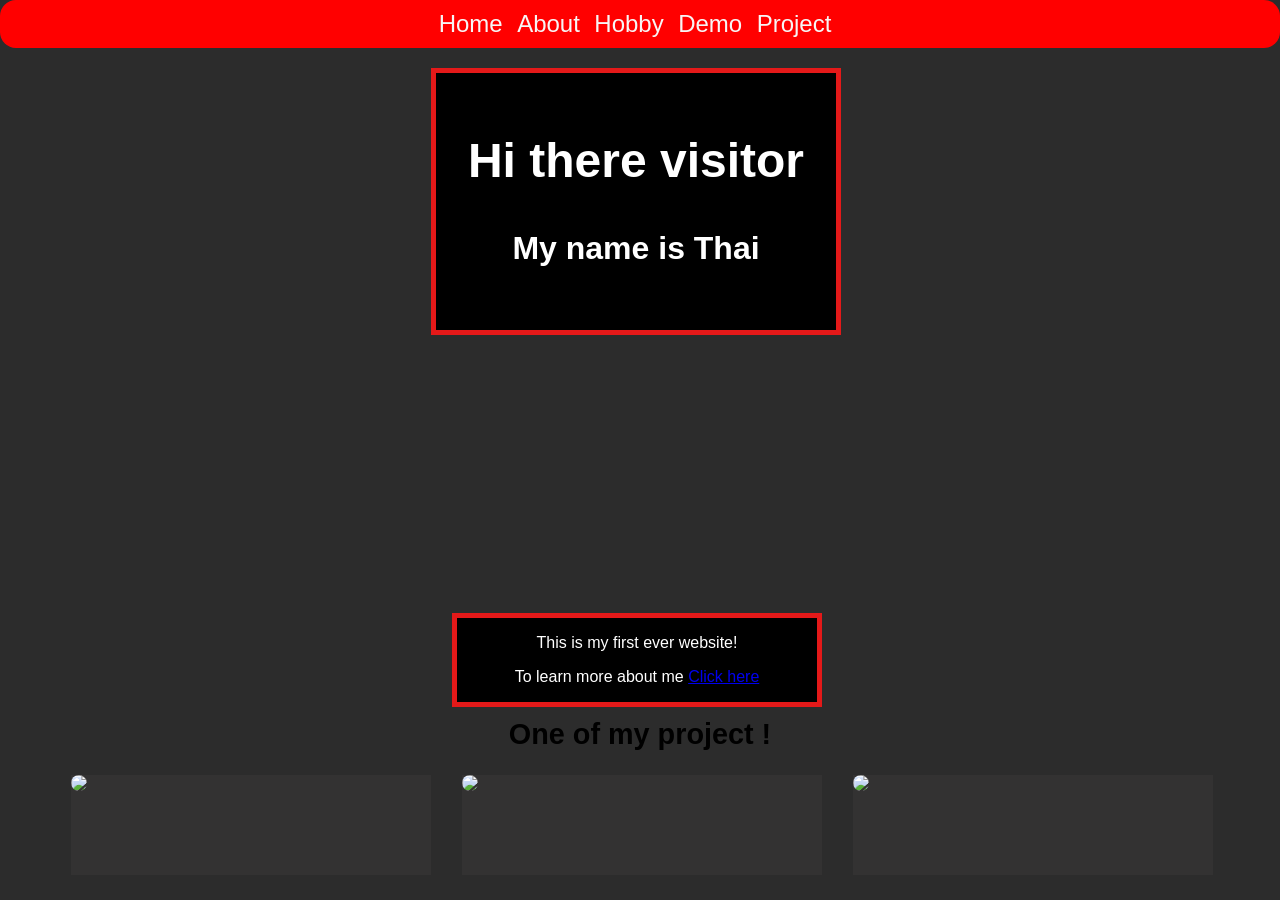
==== index.html @ 5a7c82f3 "Add files via upload" ====
<!DOCTYPE html>


<html>
    <head>
      <meta charset="UTF-8">
    <meta name="viewport" content="width=device-width, initial-scale=1.0">
    <title>Document</title>

    <link rel="stylesheet" href="style.css">
</head>
<body>
  <header>
    <nav>
<a href="/" title="Home">Home</a>  
<a href="/About.html">About</a>
<a href="/Hobby.html">Hobby</a>
<a href="/Demo.html">Demo</a>
<a href="/Project.html">Project</a>
    </nav>
</header>
<div class="container">
 <section class="about">
    <div class="text-about-home">
        <h1>Hi there visitor</h1>
     <h4>My name is Thai</h4>
    </div>
 </section>
 <section>
    <div class="quick-intro">
        <p>This is my first ever website!</p>
        
        <p>To learn more about me <a href="/About.html">Click here</a></p>
    </div>
</section>
<section class="prj-shortcut">
    <div class="project-text">
        <H1>One of my project !</H1>
    </div>
</section>
<section class="project">
    <div class="img-project">
       <a href="Project.html"><img src="/images/prj-1.jpg"></a>
    </div>
     <div class="img-project">
        <a href="Project.html"><img src="/images/prj-2.jpg"></a>
    </div>
     <div class="img-project">
        <a href="Project.html"><img src="/images/prj-3.jpg"></a>
    </div>
</section>

</div>
   

</body>
</html>
---- style.css ----
body {
    background-color: rgb(44, 44, 44);
    font-family: Arial, Helvetica, sans-serif;
    margin: 0;
    padding: 0;
}
nav {background: #ff0000;
     padding: 10px;
      border-radius: 16px;
      text-align: center;
      margin-bottom: 20px;
    }
nav a{
    margin: 0 10px 10px 0;
    padding-bottom: 10px;
    color: #f8f5f5;
    text-decoration: none;
    font-size: x-large;
}
nav a:hover{color: aqua; text-decoration: solid;}
.container{max-width: 1200px; margin-left: auto;margin-right: auto;}
.about, .hobby{min-height: 500px;}
.box{
    height: 50px;
    width: 200px;
    color: #a19f9f;
}
.about .img-about-home{width: 30%; float: left;}
.about .img-about-home img {width: 100%;}
.about .text-about-home {width: 30%;float: left;margin-left: 391px; border: 5px solid #e41919; background-color: #000000; padding: 20px;text-align: center;font-size: xx-large;color: white;}
.project .img-project{width: 30%;margin-left: 31px;background: #333232;min-height: 100px;float: left;}
.project .img-project img{width: 100%;border-radius: 10px;}
.quick-intro {
    text-align: center;
    width: 30%;
    margin-top: 45px;
    float: left;
    margin-left: 412px;
    border: 5px solid #e41919;
    color: white;
    background-color: #000000;
}
.prj-shortcut .project-text{
    text-align: center;
    font-size: larger;
    margin-top: 150px;
}
.about .introducing{
    width: 30%;
    float:left;
    border:  5px solid #e41919 ;
    margin-left: 642px;
    background-color: #000000;
    padding: 20px;
    text-align: center;
    color: white;
    font-size: larger;
}
.main-text{
    color: white;
    text-align: center;
    font-size: x-large;
}
.section-box{clear:both;float: left; margin-bottom: 20px;}

.prj-1{
    width: 60%;
    margin-left: 50px;
    border: 5px solid #e41919;
    background-color: #000000;
    color: white;
    font-size: large;
    float: left;
    text-align: center;
   
}
.text-img-1{
  display: none;  
  top:0px;
  bottom: 0px;
  background-color: rgba(58, 54, 54, 0.288);
    width: 100%;
    height: 100%;
}

.img-1, .img-2{
    width: 30%;
    border:5px solid #e41919;
    margin-left: 10px;
    float: left;
    border-radius: 10px;
}
.img-3{
    width: 30%;
    border: 5px solid #e41919;
    margin-left: 10px;
    float: left;
    border-radius: 10px;
}
.img-1 img, .img-2 img{
    width: 100%;

}
.img-3 img{
    width: 100%;
}
.prj-2{
    width: 60%;
    margin-left: 50px;
    border: 5px solid #e41919;
    background-color: #000000;
    color: white;
    font-size: large;
    float: left;
    text-align: center;
}
.prj-3{
    width: 60%;
    margin-left: 50px;
    border: 5px solid #e41919;
    background-color: #000000;
    color: white;
    float: left;
    font-size: large;
    text-align: center;
}
.Hobby{
    clear: both;
    float: left;
    margin-bottom: 20px;
}
.text-Hobby-1{
    display: none;
    position: absolute;
    top: 0px;
    bottom: 0px;
    background-color: #e41919b6;
    width: 100%;
    height: 100%;
}
.Hobby-1:hover .text-Hobby-1{
    display: block;
}
.text-Hobby-1 p {
    color: black;
    text-align: center;
}
.text-Hobby-1 h1{
    text-align: center;
}

.Hobby-1{
    width: 30%;
    border: 5px solid #e41919;
    margin-left: 420px;
    float: left;
    border-radius: 10px;
    position: relative;
}
.Hobby-1 img{
    width: 100%;
}
.text-Hobby-2{
    display: none;
    position: absolute;
    top: 0px;
    bottom: 0px;
    background-color: #e41919b6;
    width: 100%;
    height: 100%;
}
.Hobby-2:hover .text-Hobby-2{
    display: block;
}
.text-Hobby-2 p{
    text-align: center;
    color: black;
}
.text-Hobby-2 h1{
    text-align: center;
}
.Hobby-2{
    width: 30%;
    border: 5px solid #e41919;
    margin-left: 420px;
    float: left;
    border-radius: 10px;
    position: relative;
}
.Hobby-2 img{
    width: 100%;
}
.text-Hobby-3{
    display: none;
    position: absolute;
    top: 0px;
    bottom: 0px;
    background-color: #e41919b6;
    width: 100%;
    height: 100%;
}
.Hobby-3:hover .text-Hobby-3{
    display: block;
}
.text-Hobby-3 p{
    text-align: center;
    color: black;
}
.text-Hobby-3 h1{
    text-align: center;
}
.Hobby-3{
    width: 30%;
    border: 5px solid #e41919;
    margin-left: 420px;
    float: left;
    border-radius: 10px;
    position: relative;
    background-color: white;
}
.Hobby-3 img{
    width: 100%;
}
.coming-soon{
    text-align: center;
    font-size: xx-large;
    color: white;
}
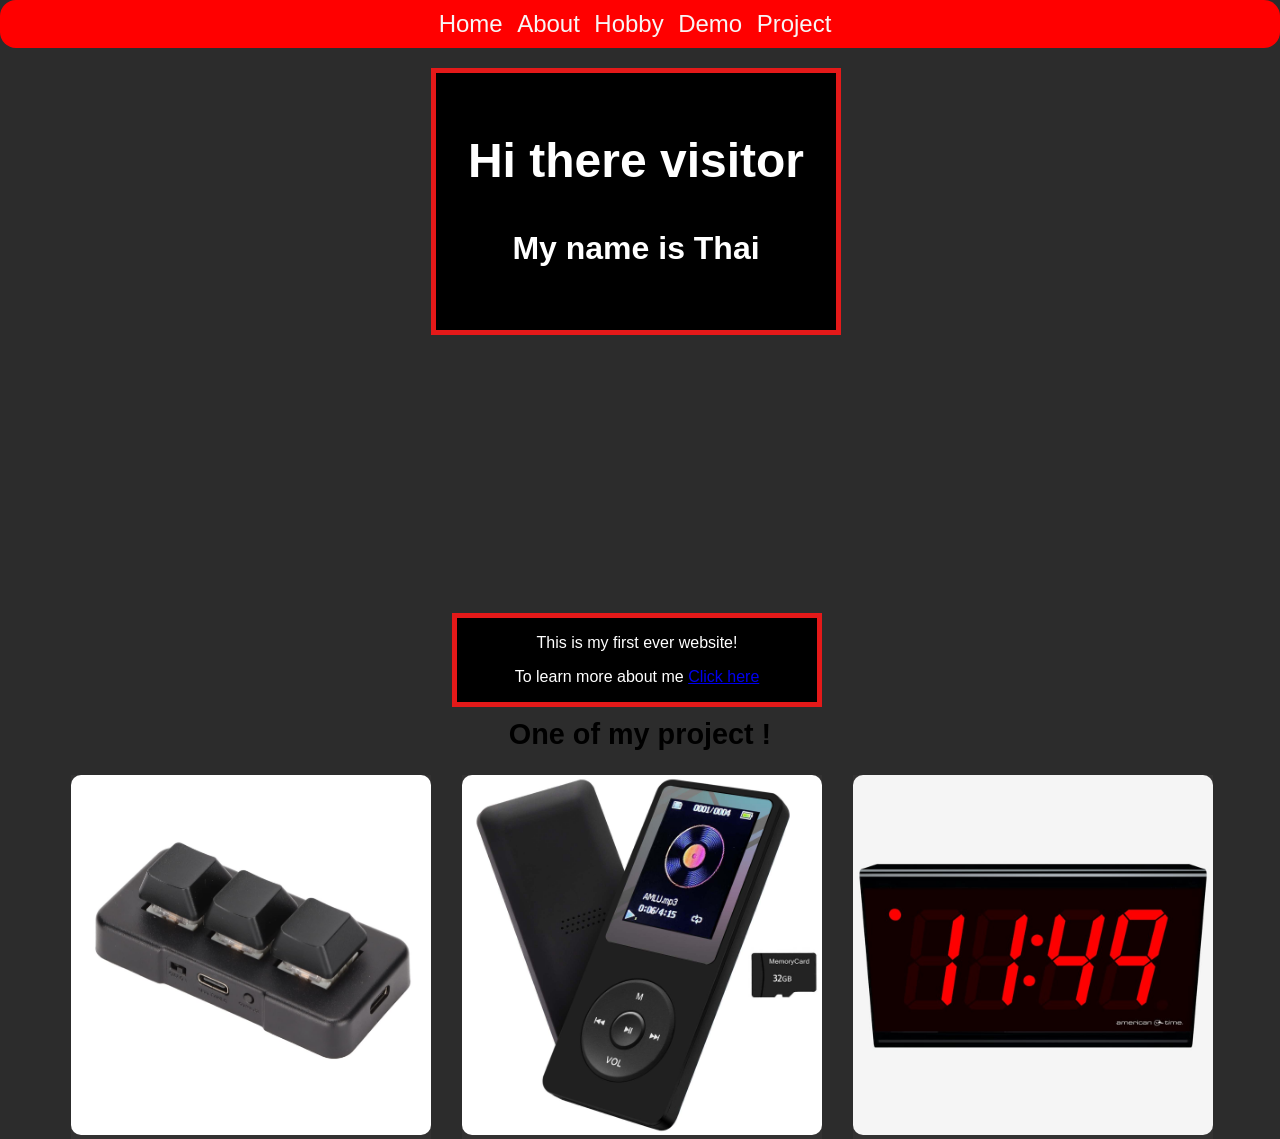
==== commit 51da4adf: "Add files via upload" ====
--- a/index.html
+++ b/index.html
@@ -13,10 +13,10 @@
   <header>
     <nav>
 <a href="/" title="Home">Home</a>  
-<a href="/About.html">About</a>
-<a href="/Hobby.html">Hobby</a>
-<a href="/Demo.html">Demo</a>
-<a href="/Project.html">Project</a>
+<a href="About.html">About</a>
+<a href="Hobby.html">Hobby</a>
+<a href="Demo.html">Demo</a>
+<a href="Project.html">Project</a>
     </nav>
 </header>
 <div class="container">
@@ -30,7 +30,7 @@
     <div class="quick-intro">
         <p>This is my first ever website!</p>
         
-        <p>To learn more about me <a href="/About.html">Click here</a></p>
+        <p>To learn more about me <a href="About.html">Click here</a></p>
     </div>
 </section>
 <section class="prj-shortcut">
@@ -40,13 +40,13 @@
 </section>
 <section class="project">
     <div class="img-project">
-       <a href="Project.html"><img src="/images/prj-1.jpg"></a>
+       <a href="Project.html"><img src="images/prj-1.jpg"></a>
     </div>
      <div class="img-project">
-        <a href="Project.html"><img src="/images/prj-2.jpg"></a>
+        <a href="Project.html"><img src="images/prj-2.jpg"></a>
     </div>
      <div class="img-project">
-        <a href="Project.html"><img src="/images/prj-3.jpg"></a>
+        <a href="Project.html"><img src="images/prj-3.jpg"></a>
     </div>
 </section>
 
